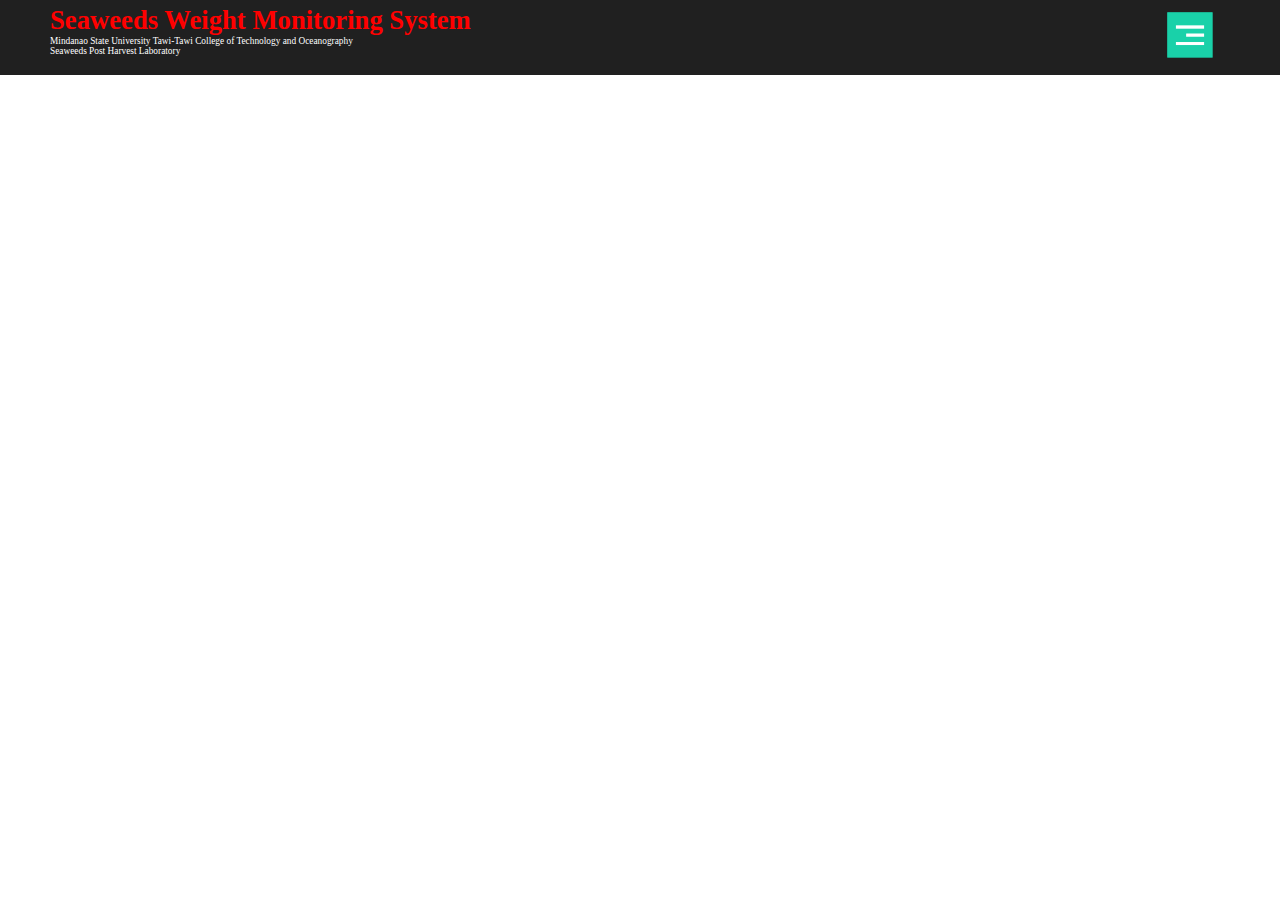
==== index.html @ 6842b4d1 "new files add" ====
<!DOCTYPE html>
<html lang="en">
    <head>
        <meta charset="UTF-8">
        <title>Home page</title>
        <link rel="stylesheet" href="style.css">
    </head>
    <body>
            <header>
                <div>
                    <h1>Seaweeds Weight Monitoring System</h1>
                </div>
                <div>
                    <h2>Mindanao State University Tawi-Tawi College of Technology and Oceanography
                        <br>Seaweeds Post Harvest Laboratory</h2>
                </div>
           </header>
        <section class = "head">
            <div>
                <br>
                <br>
                <br>
                <br>
                <br>
                <br>
                <h3>Seaweeds are important in the traditional diet of the local people of Tawi-Tawi.
                    Public markets in Tawi-Tawi constitute strong seaweed entrepreneurship virtually 
                    participated in by local women. Dubbed as the “food basket of Tawi-Tawi” (Mercado 2008),
                    the public concourse of seaweed traders and possible buyers in Batu-Batu was found significantly
                    larger (i.e., a larger difference in terms of the number of respondents) than that of Bongao.
                    Although the majority of local seaweed occupations involve domestication of eucheumatoids,
                    the local people of Tawi-Tawi also gather substantial amounts of wild seaweeds for trade.
                    Here, on the basis of morphology, seven species were identified.It appears that the number of
                    seaweed ethnotaxa else where in the Philippines, particularly the northern region of the country
                    (Dumilag 2018), is higher than what is so far known in Tawi-Tawi. Probably, such a list for Tawi-Tawi
                    will be increased once the research is conducted involving non-trade taxa
                    (i.e., those that are gathered exclusive for food sustenance and other commercial purposes)
                    at wider sampling site coverage.
                    </h3>
            </div>
        </section>

        <nav id="sideNav">
            <img src="IMG_90511-5.jpg" id="userpic">
            <h4>Amilbangsa B. Asaad</h4>
            <ul>
                <br>
                <li><a href="index.html">Home</a></li>
                <li><a href="#">Dashboard</a></li>
                <li><a href="about.html">About Us</a></li>
                <li><a href="login.html">Log-Out</a></li>
            </ul>
        </nav>
        <img src="logoNav.png" id="logoNav">
        <script>
        var menuBtn = document.getElementById("logoNav")
        var sideNav = document.getElementById("sideNav")
        
        sideNav.style.right = "-280px";
        menuBtn.onclick = function(){
            if(sideNav.style.right == "-280px"){
                sideNav.style.right = "0";
            }else{
                sideNav.style.right = "-280px";

            }
        }
        </script>
    </body>
</html>
---- style.css ----
*{
    margin: 0;
    padding: 0;
}
header{
    height: 75px;
    width: 100%;
    background-color: #202020;
    position: fixed;
}
.head{
    height: 100vh;
    width: 100%;
    background: url(IMG_42411.jpg);
    background-position: center;
    background-size: cover;
}
header h1{
 margin-left: 50px;
 margin-top: 5px;
 margin-bottom: 0px;
 font-size: 20pt;
 color: #ff0000;
 font-family: Impact;
}
header h2{
    font-family: Roboto;
    font-size: 7pt;
    font-weight: 100;
    color: #ffff;
    margin-top: 0px;
    margin-left: 50px;
    margin-bottom: 50px;
}
h3{ 
    font-family: 'Roboto';
    color: #ffff;
    text-align: justify;
    width: 1180px;
    font-size: 10pt;
    font-weight: 100;
    margin-left: 50px;
}
h4{
    font-family: Roboto;
    color: #ffff;
    text-align: center;
    font-size: 10pt;
    margin-bottom: 20px;
}
#logoNav{
    width: 50px;
    position: fixed;
    right: 65px;
    top: 10px;
    z-index: 2;
    cursor: pointer;
}
#sideNav{
    width: 250px;
    height: 100%;
    position: fixed;
    margin-top: 75px;
    right: 0;
    top: 0;
    background: #353535;
    z-index: 2;
    transition: 1s;
    transition-property: right;
}
#sideNav a{
    text-decoration: none;
    color: #ffff;
    display: block;
    width: 100%;
    padding-left: 20px;
    box-sizing: border-box;
    line-height: 50px;
    font-size: 15px;
    text-decoration: none;
    border-color: #ff0000;
    color: #ffffff;
    transition: 0.5s;
} 
#sideNav a:hover{
    background: #ff0000;
}
#userpic{
    width: 100px;
    height: 100px;
    margin-top: 50px;
    margin-left: 68px;
    background-position: center;
    border-radius: 50%;
}
nav ul li{
    list-style: none;
    font-family: sans-serif;
}
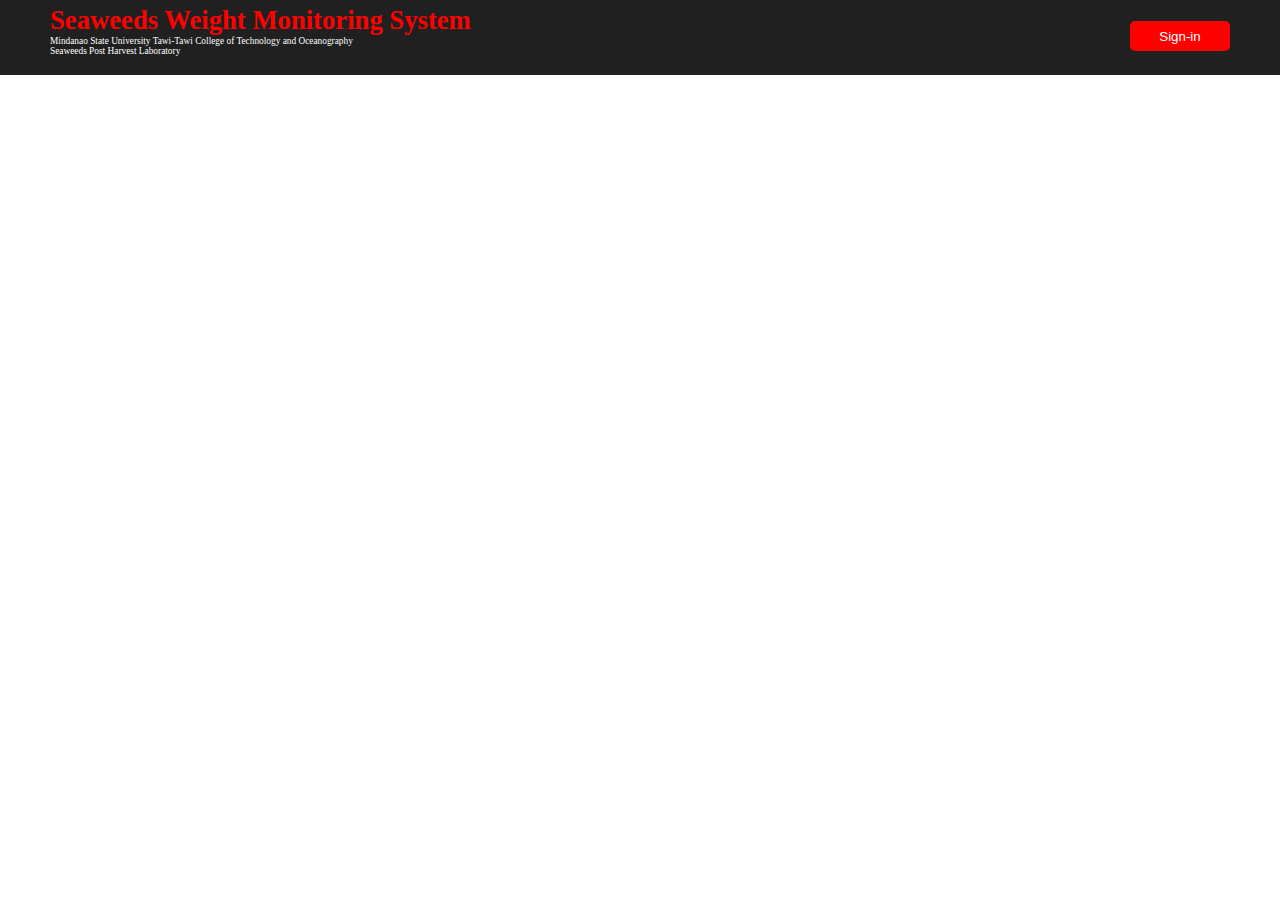
==== commit 644170e3: "new files added" ====
--- a/index.html
+++ b/index.html
@@ -2,8 +2,8 @@
 <html lang="en">
     <head>
         <meta charset="UTF-8">
-        <title>Home page</title>
-        <link rel="stylesheet" href="style.css">
+        <title>Guest</title>
+        <link rel="stylesheet" href="index.css">
     </head>
     <body>
             <header>
@@ -13,6 +13,11 @@
                 <div>
                     <h2>Mindanao State University Tawi-Tawi College of Technology and Oceanography
                         <br>Seaweeds Post Harvest Laboratory</h2>
+                </div>
+                <div>
+                    <a href="login.html">
+                        <input type="submit" value="Sign-in">
+                    </a>
                 </div>
            </header>
         <section class = "head">
@@ -39,32 +44,5 @@
                     </h3>
             </div>
         </section>
-
-        <nav id="sideNav">
-            <img src="IMG_90511-5.jpg" id="userpic">
-            <h4>Amilbangsa B. Asaad</h4>
-            <ul>
-                <br>
-                <li><a href="index.html">Home</a></li>
-                <li><a href="#">Dashboard</a></li>
-                <li><a href="about.html">About Us</a></li>
-                <li><a href="login.html">Log-Out</a></li>
-            </ul>
-        </nav>
-        <img src="logoNav.png" id="logoNav">
-        <script>
-        var menuBtn = document.getElementById("logoNav")
-        var sideNav = document.getElementById("sideNav")
-        
-        sideNav.style.right = "-280px";
-        menuBtn.onclick = function(){
-            if(sideNav.style.right == "-280px"){
-                sideNav.style.right = "0";
-            }else{
-                sideNav.style.right = "-280px";
-
-            }
-        }
-        </script>
     </body>
 </html>--- a/index.css
+++ b/index.css
@@ -0,0 +1,117 @@
+*{
+    margin: 0;
+    padding: 0;
+}
+header{
+    height: 75px;
+    width: 100%;
+    background-color: #202020;
+    position: fixed;
+}
+header input[type="submit"]{
+    width: 100px;
+    height: 30px;
+    border: none;
+    border-radius: 5px;
+    top: 21px;
+    right: 50px;
+    position: fixed;
+    cursor: pointer;
+    background: #ff0000;
+    font-size: 10pt;
+    font-family: sans-serif;
+    color: #ffff;
+}
+header input[type="submit"]:hover{
+    box-shadow: 0px 0px 10px #ff0000;
+    color: #353535;
+}
+.head{
+    height: 100vh;
+    width: 100%;
+    background: url(IMG_42411.jpg);
+    background-position: center;
+    background-size: cover;
+}
+header h1{
+ margin-left: 50px;
+ margin-top: 5px;
+ margin-bottom: 0px;
+ font-size: 20pt;
+ color: #ff0000;
+ font-family: Impact;
+}
+header h2{
+    font-family: Roboto;
+    font-size: 7pt;
+    font-weight: 100;
+    color: #ffff;
+    margin-top: 0px;
+    margin-left: 50px;
+    margin-bottom: 50px;
+}
+h3{ 
+    font-family: 'Roboto';
+    color: #ffff;
+    text-align: justify;
+    width: 1180px;
+    font-size: 10pt;
+    font-weight: 100;
+    margin-left: 50px;
+}
+h4{
+    font-family: Roboto;
+    color: #ffff;
+    text-align: center;
+    font-size: 10pt;
+    margin-bottom: 20px;
+}
+#logoNav{
+    width: 50px;
+    position: fixed;
+    right: 65px;
+    top: 10px;
+    z-index: 2;
+    cursor: pointer;
+}
+#sideNav{
+    width: 250px;
+    height: 100%;
+    position: fixed;
+    margin-top: 75px;
+    right: 0;
+    top: 0;
+    background: #353535;
+    z-index: 2;
+    transition: 1s;
+    transition-property: right;
+}
+#sideNav a{
+    text-decoration: none;
+    color: #ffff;
+    display: block;
+    width: 100%;
+    padding-left: 20px;
+    box-sizing: border-box;
+    line-height: 50px;
+    font-size: 15px;
+    text-decoration: none;
+    border-color: #ff0000;
+    color: #ffffff;
+    transition: 0.5s;
+} 
+#sideNav a:hover{
+    background: #ff0000;
+}
+#userpic{
+    width: 100px;
+    height: 100px;
+    margin-top: 50px;
+    margin-left: 68px;
+    background-position: center;
+    border-radius: 50%;
+}
+nav ul li{
+    list-style: none;
+    font-family: sans-serif;
+}